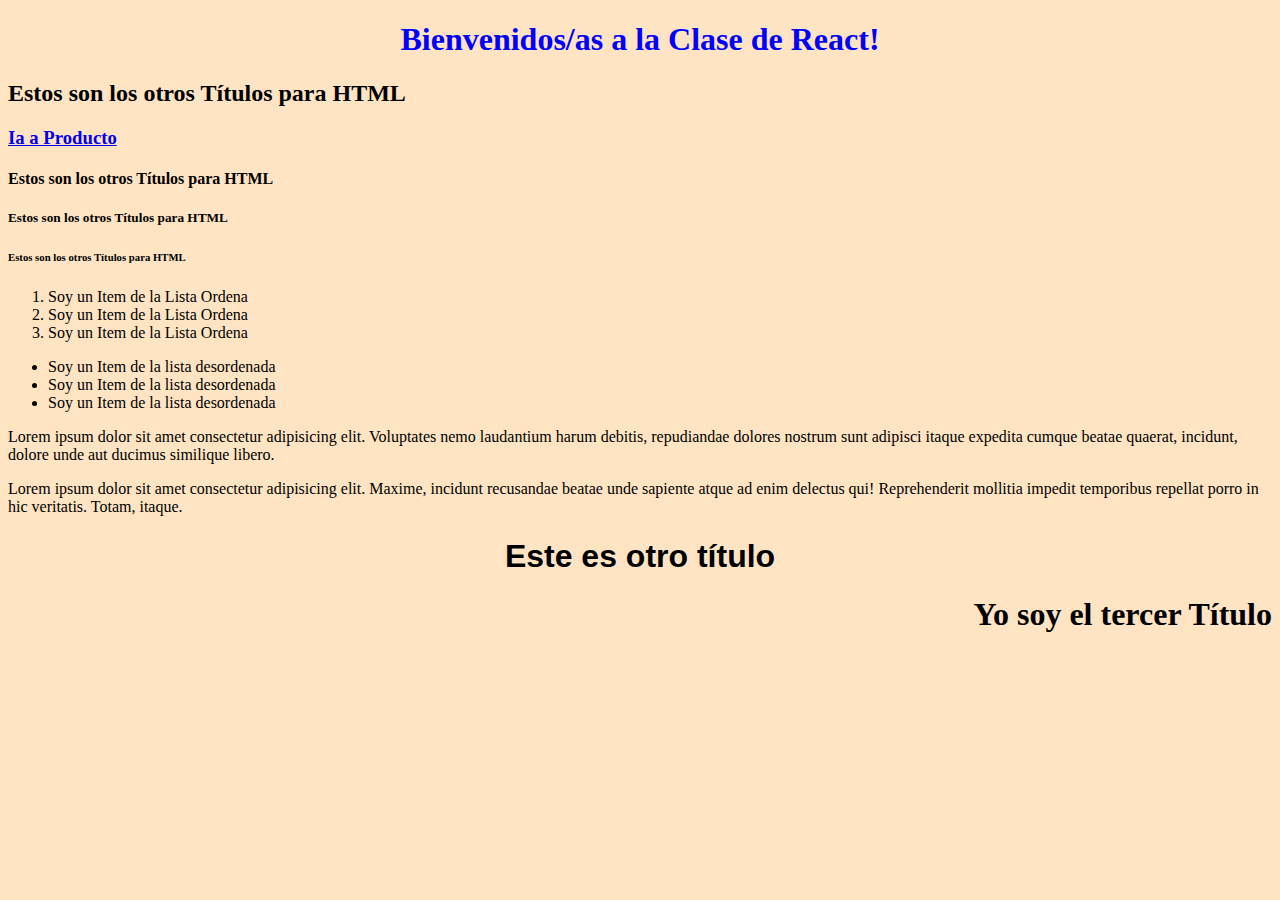
==== index.html @ 2acb725d "Es mi Primer Mensaje y guardo el Código" ====
<!DOCTYPE html>

<html lang="en">

<!--  -->

<head>

    <meta charset="UTF-8">
    <meta http-equiv="X-UA-Compatible" content="IE=edge">
    <meta name="viewport" content="width=device-width, initial-scale=1.0">
    <title>Clase 1 - Introducción</title>




    <link rel="stylesheet" href="/css/estilos.css">

    <style>
        h1{
            text-align: center;
        }
    </style>



</head>

<body>


    <h1 style="color: blue;"> Bienvenidos/as a la Clase de React! </h1>

    <h2  >Estos son los otros Títulos para HTML </h2>

    <h3> <a href="/pages/productos.html"> Ia a Producto </a> </h3>

    <h4>Estos son los otros Títulos para HTML </h4>
    <h5>Estos son los otros Títulos para HTML </h5>
    <h6>Estos son los otros Títulos para HTML </h6>

    <ol>
        <li>Soy un Item de la Lista Ordena</li>
        <li>Soy un Item de la Lista Ordena</li>
        <li>Soy un Item de la Lista Ordena</li>
    </ol>

    <ul>
        <li>Soy un Item de la lista desordenada</li>
        <li>Soy un Item de la lista desordenada</li>
        <li>Soy un Item de la lista desordenada</li>
    </ul>



    <p>
        Lorem ipsum dolor sit amet consectetur adipisicing elit. Voluptates nemo laudantium harum debitis, repudiandae dolores nostrum sunt adipisci itaque expedita cumque beatae quaerat, incidunt, dolore unde aut ducimus similique libero.
    </p>
    <p>
        Lorem ipsum dolor sit amet consectetur adipisicing elit. Maxime, incidunt recusandae beatae unde sapiente atque ad enim delectus qui! Reprehenderit mollitia impedit temporibus repellat porro in hic veritatis. Totam, itaque.
    </p>


    <h1 class="titulo" >
        Este es otro título
    </h1>

    <h1 id="unico" >
        Yo soy el tercer Título
    </h1>



    
</body>




</html>
---- css/estilos.css ----
body {
    background-color: bisque;
}

.titulo{
    font-family: 'Lucida Sans', 'Lucida Sans Regular', 'Lucida Grande', 'Lucida Sans Unicode', Geneva, Verdana, sans-serif;
}

#unico{
    text-align: end;
}
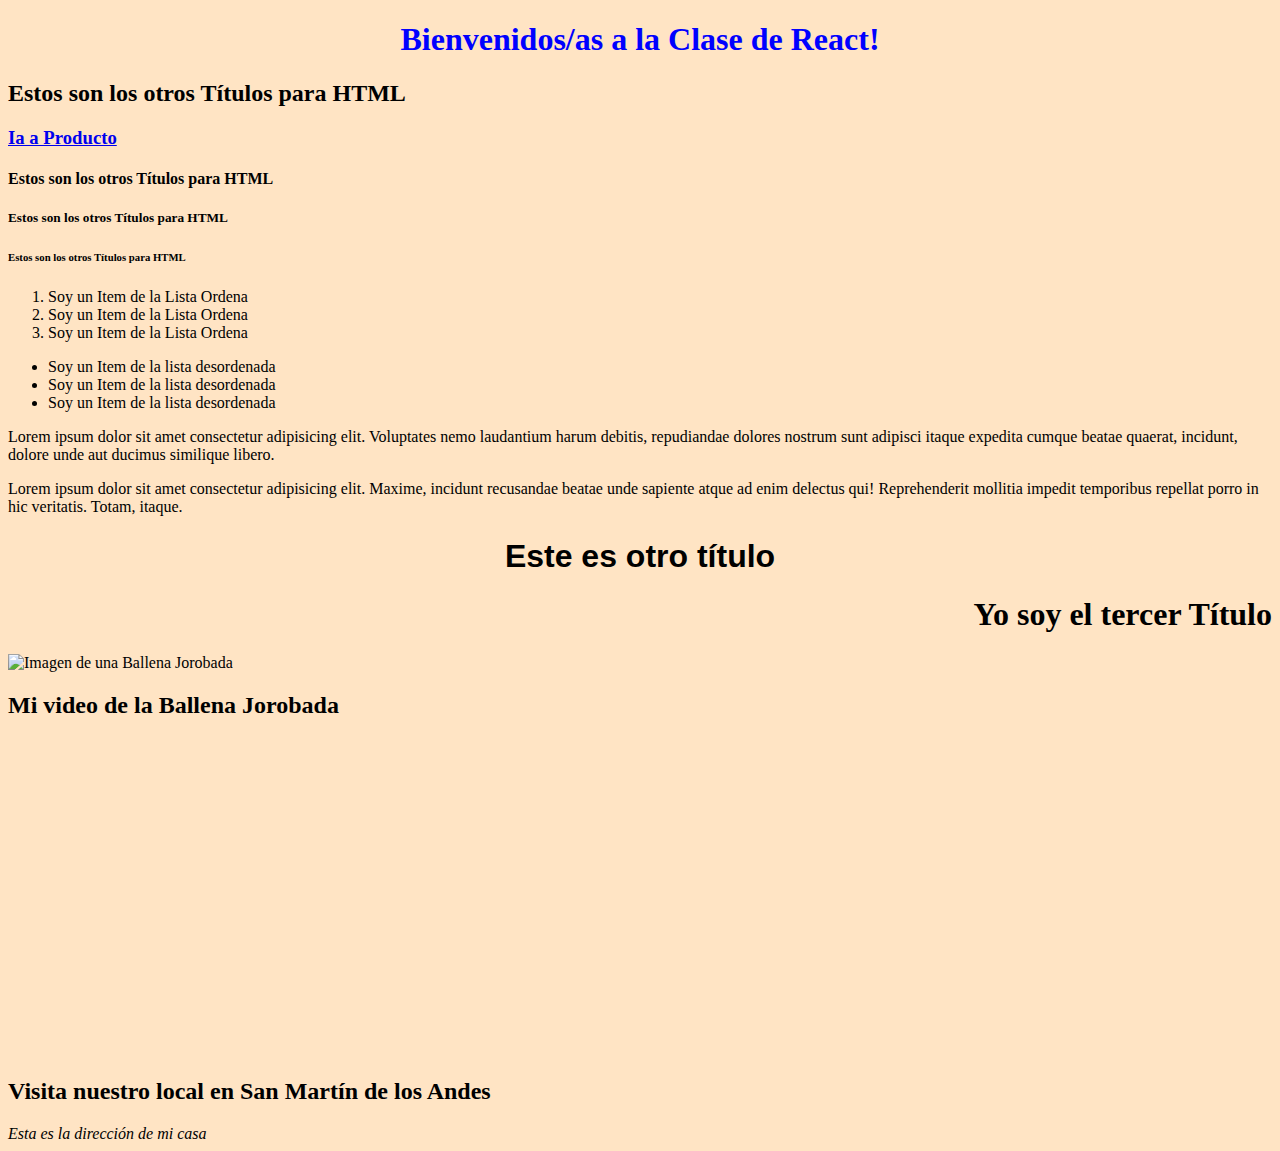
==== commit 464291e0: "Agrego imágenes y video" ====
--- a/index.html
+++ b/index.html
@@ -17,7 +17,7 @@
     <link rel="stylesheet" href="/css/estilos.css">
 
     <style>
-        h1{
+        h1 {
             text-align: center;
         }
     </style>
@@ -28,50 +28,93 @@
 
 <body>
 
+    <!-- Encabezado de la página principal -->
+    <header>
+        <nav>
 
-    <h1 style="color: blue;"> Bienvenidos/as a la Clase de React! </h1>
+        </nav>
+    </header>
 
-    <h2  >Estos son los otros Títulos para HTML </h2>
+    <!-- Lo importante de la página -->
+    <main>
 
-    <h3> <a href="/pages/productos.html"> Ia a Producto </a> </h3>
+        <h1 style="color: blue;"> Bienvenidos/as a la Clase de React! </h1>
 
-    <h4>Estos son los otros Títulos para HTML </h4>
-    <h5>Estos son los otros Títulos para HTML </h5>
-    <h6>Estos son los otros Títulos para HTML </h6>
+        <h2>Estos son los otros Títulos para HTML </h2>
 
-    <ol>
-        <li>Soy un Item de la Lista Ordena</li>
-        <li>Soy un Item de la Lista Ordena</li>
-        <li>Soy un Item de la Lista Ordena</li>
-    </ol>
+        <h3> <a href="/pages/productos.html"> Ia a Producto </a> </h3>
 
-    <ul>
-        <li>Soy un Item de la lista desordenada</li>
-        <li>Soy un Item de la lista desordenada</li>
-        <li>Soy un Item de la lista desordenada</li>
-    </ul>
+        <h4>Estos son los otros Títulos para HTML </h4>
+        <h5>Estos son los otros Títulos para HTML </h5>
+        <h6>Estos son los otros Títulos para HTML </h6>
+
+        <ol>
+            <li>Soy un Item de la Lista Ordena</li>
+            <li>Soy un Item de la Lista Ordena</li>
+            <li>Soy un Item de la Lista Ordena</li>
+        </ol>
+
+        <ul>
+            <li>Soy un Item de la lista desordenada</li>
+            <li>Soy un Item de la lista desordenada</li>
+            <li>Soy un Item de la lista desordenada</li>
+        </ul>
+
+        <section> 
+            <article>
+                <p>
+                    Lorem ipsum dolor sit amet consectetur adipisicing elit. Voluptates nemo laudantium harum debitis,
+                    repudiandae dolores nostrum sunt adipisci itaque expedita cumque beatae quaerat, incidunt, dolore unde aut
+                    ducimus similique libero.
+                </p>
+            </article>
+                <p>
+                Lorem ipsum dolor sit amet consectetur adipisicing elit. Maxime, incidunt recusandae beatae unde sapiente
+                atque ad enim delectus qui! Reprehenderit mollitia impedit temporibus repellat porro in hic veritatis.
+                Totam, itaque.
+            </p>
+        </section>
+
+        <h1 class="titulo">
+            Este es otro título
+        </h1>
+
+        <h1 id="unico">
+            Yo soy el tercer Título
+        </h1>
+
+        <img src="https://www.elagoradiario.com/wp-content/uploads/2019/10/Ballena-jorobada.png"
+            alt="Imagen de una Ballena Jorobada" srcset="">
+    </main>
+
+    <h2>
+        Mi video de la Ballena Jorobada
+    </h2>
+
+    <iframe width="560" height="315" src="https://www.youtube.com/embed/JJ4NYrNFMCA" title="YouTube video player" frameborder="0" allow="accelerometer; autoplay; clipboard-write; encrypted-media; gyroscope; picture-in-picture" allowfullscreen>
+    </iframe>
+
+    <h2>
+        Visita nuestro local en San Martín de los Andes
+    </h2>
+    
+
+
+<!-- Es el pie de la página -->
+    <footer>
+        <address>
+            Esta es la dirección de mi casa
+        </address>
+        
+
+
+    </footer>
 
 
 
-    <p>
-        Lorem ipsum dolor sit amet consectetur adipisicing elit. Voluptates nemo laudantium harum debitis, repudiandae dolores nostrum sunt adipisci itaque expedita cumque beatae quaerat, incidunt, dolore unde aut ducimus similique libero.
-    </p>
-    <p>
-        Lorem ipsum dolor sit amet consectetur adipisicing elit. Maxime, incidunt recusandae beatae unde sapiente atque ad enim delectus qui! Reprehenderit mollitia impedit temporibus repellat porro in hic veritatis. Totam, itaque.
-    </p>
-
-
-    <h1 class="titulo" >
-        Este es otro título
-    </h1>
-
-    <h1 id="unico" >
-        Yo soy el tercer Título
-    </h1>
 
 
 
-    
 </body>
 
 
--- a/css/estilos.css
+++ b/css/estilos.css
@@ -12,3 +12,8 @@
     text-align: end;
 }
 
+img{
+    width: 800px;
+    height: 400px;
+}
+
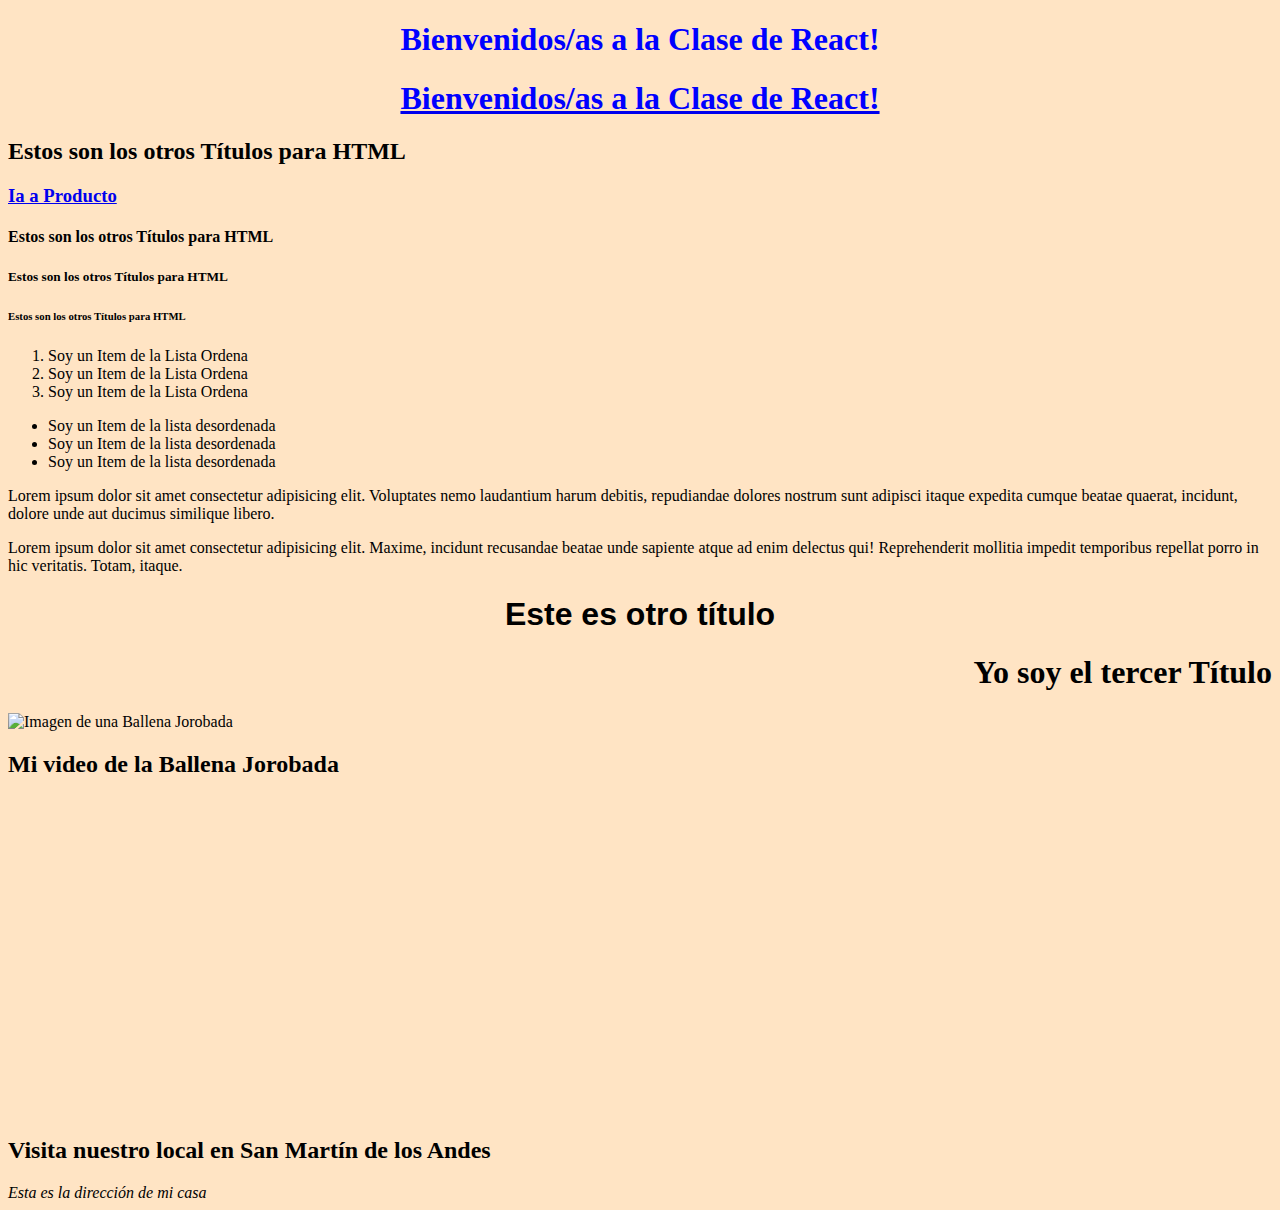
==== commit d2949c73: "Sumamos un archivo JS" ====
--- a/index.html
+++ b/index.html
@@ -39,6 +39,8 @@
     <main>
 
         <h1 style="color: blue;"> Bienvenidos/as a la Clase de React! </h1>
+
+        <a href="/calculadora.html"><h1 style="color: blue;"> Bienvenidos/as a la Clase de React! </h1></a>
 
         <h2>Estos son los otros Títulos para HTML </h2>
 
@@ -105,9 +107,6 @@
         <address>
             Esta es la dirección de mi casa
         </address>
-        
-
-
     </footer>
 
 
--- a/css/estilos.css
+++ b/css/estilos.css
@@ -2,6 +2,11 @@
 
 body {
     background-color: bisque;
+}
+
+.otro{
+    background: azure;
+    text-align: center;
 }
 
 .titulo{
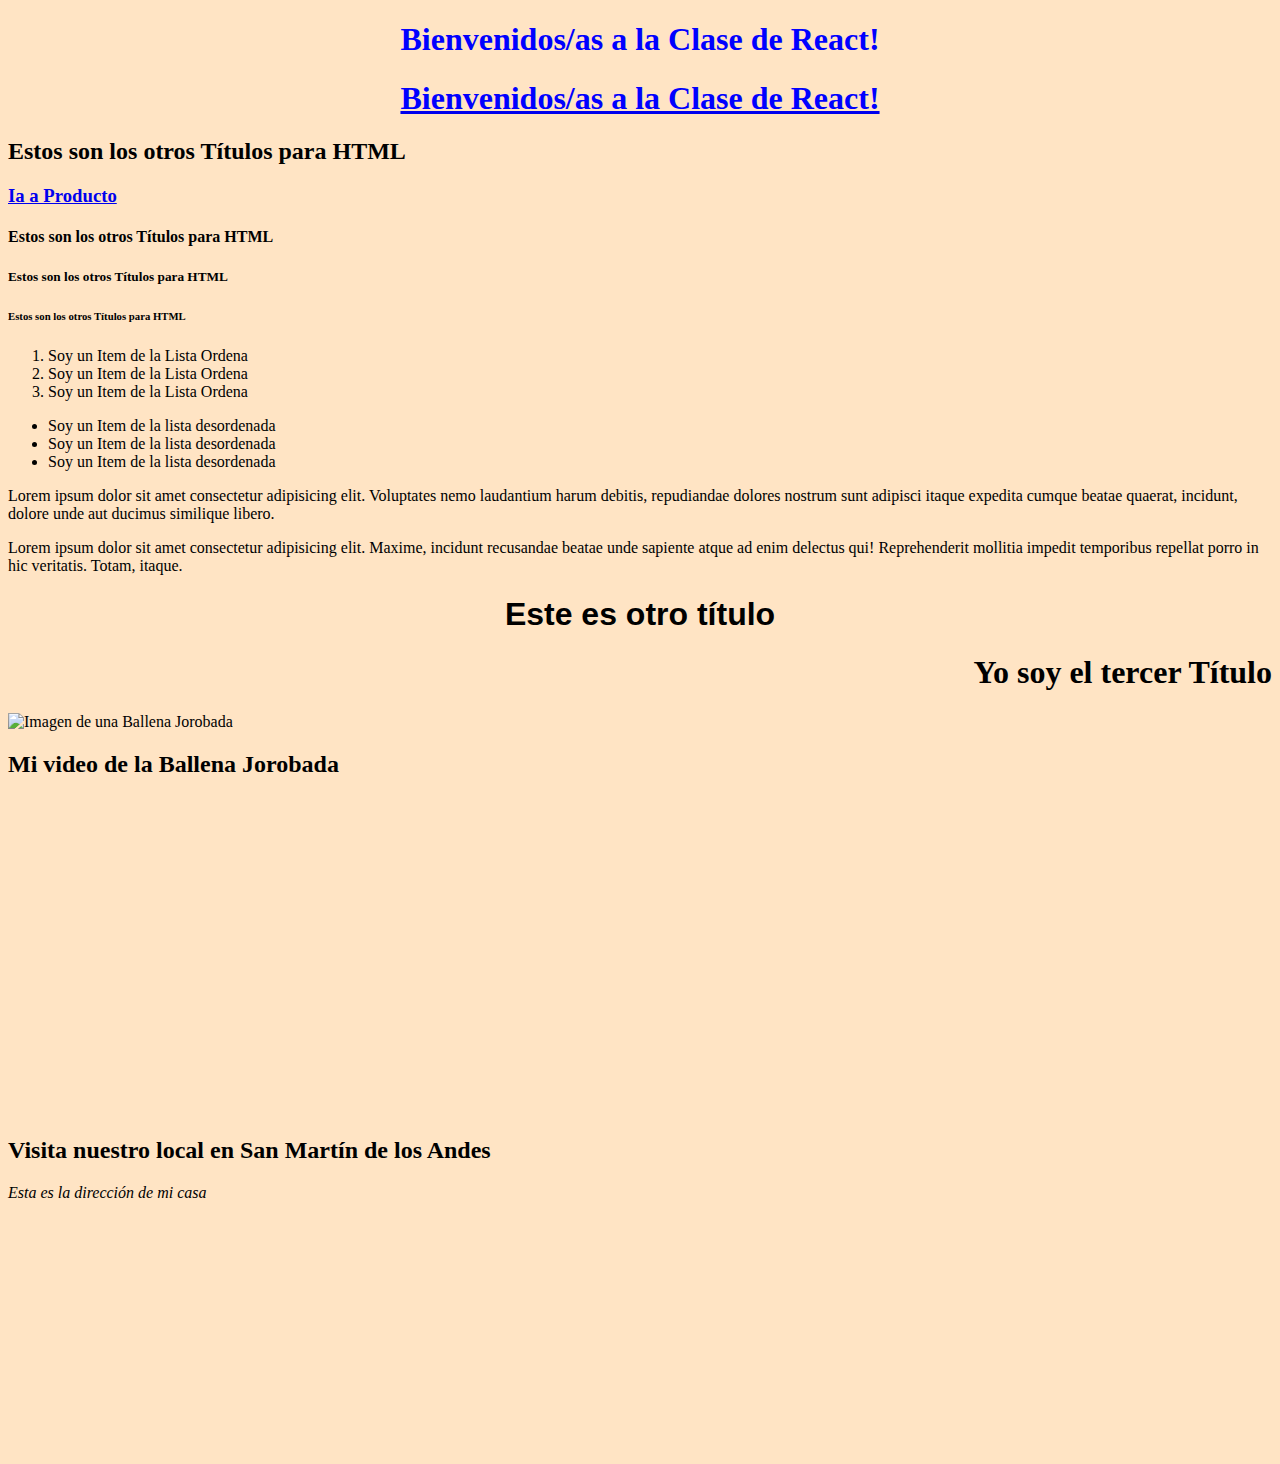
==== commit b2a87af7: "Suma y resta listos - Corregir alert" ====
--- a/index.html
+++ b/index.html
@@ -107,11 +107,8 @@
         <address>
             Esta es la dirección de mi casa
         </address>
+        <iframe src="https://www.google.com/maps/embed?pb=!1m23!1m12!1m3!1d3350.2254090722054!2d-68.85623655125143!3d-32.89220810063679!2m3!1f0!2f0!3f0!3m2!1i1024!2i768!4f13.1!4m8!3e3!4m0!4m5!1s0x967e09a9ea45b545%3A0x2a1b5991968a6994!2sAv.%20Ar%C3%ADstides%20Villanueva%20621-699%2C%20M5500EPC%20Mendoza!3m2!1d-32.8913941!2d-68.8598506!5e0!3m2!1ses-419!2sar!4v1622237139804!5m2!1ses-419!2sar" width="600" height="250" style="border:0;" allowfullscreen="" loading="lazy"></iframe>
     </footer>
-
-
-
-
 
 
 </body>
